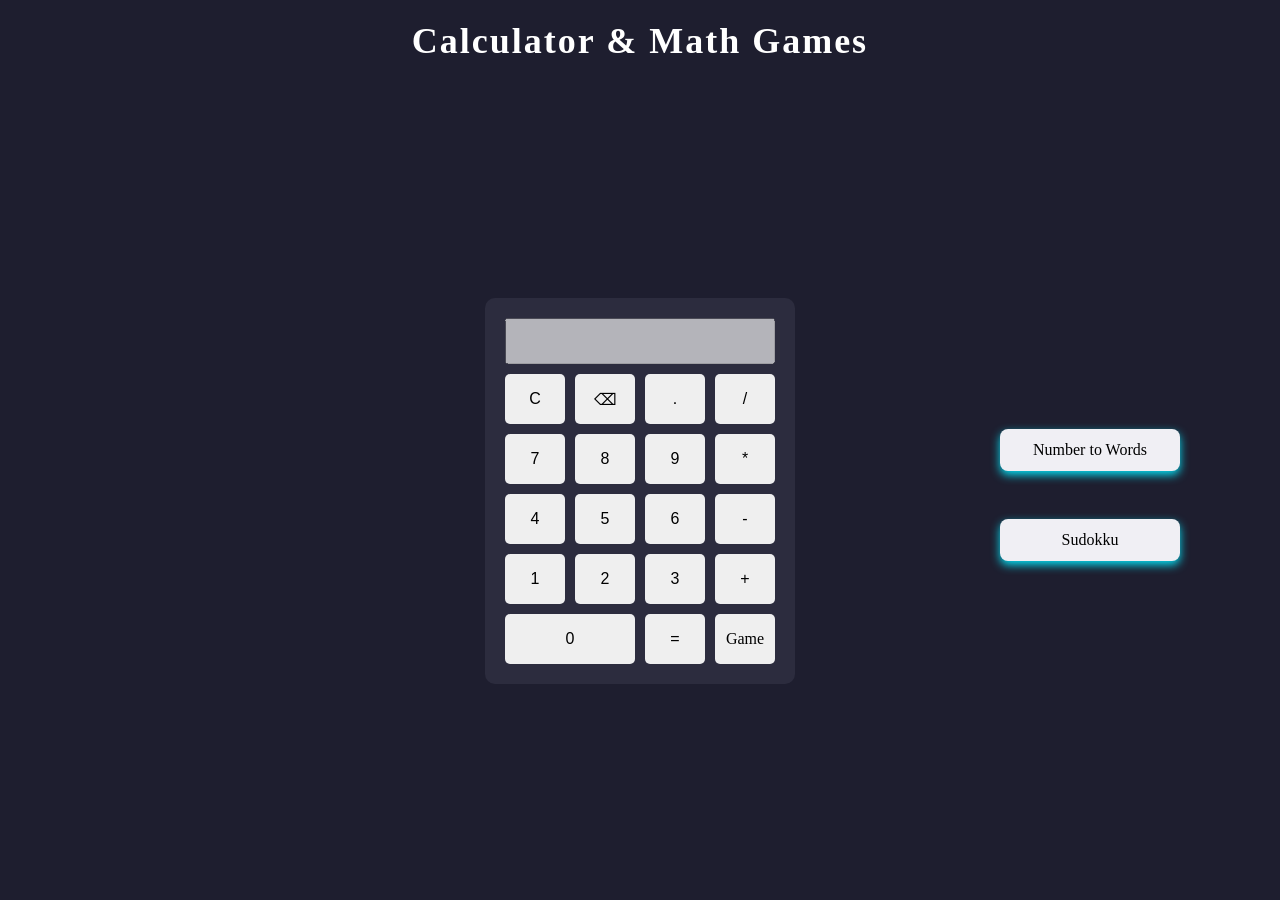
==== index.html @ d621fafb "Add files via upload" ====
<!DOCTYPE html>
<html lang="en">
<head>
    <meta charset="UTF-8">
    <title>Calculator & Games</title>
    <link rel="stylesheet" href="style.css">
</head>
<body>
<h1 class="h1">Calculator & Math Games</h1>

<div class="container">
    <div class="calculator">
        <input type="text" id="display" disabled>

        <div class="buttons">
            <button onclick="clearDisplay()">C</button>
            <button onclick="backspace()">⌫</button>
            <button onclick="append('.')">.</button>
            <button onclick="append('/')">/</button>

            <button onclick="append('7')">7</button>
            <button onclick="append('8')">8</button>
            <button onclick="append('9')">9</button>
            <button onclick="append('*')">*</button>

            <button onclick="append('4')">4</button>
            <button onclick="append('5')">5</button>
            <button onclick="append('6')">6</button>
            <button onclick="append('-')">-</button>

            <button onclick="append('1')">1</button>
            <button onclick="append('2')">2</button>
            <button onclick="append('3')">3</button>
            <button onclick="append('+')">+</button>

            <button onclick="append('0')" class="zero">0</button>
            <button onclick="calculate()">=</button>
            <button class="game-btn" onclick="startGame()">Game</button>
        </div>
    </div>

    <div class="game" id="game">
        <h2 class="h2">Math Puzzle Game</h2>
        <p id="question"></p>
        <input type="number" id="answer" step="any">
        <button onclick="checkAnswer()" class="g-btn">Submit</button>
        <p id="result"></p>
        <p class="p">Score: <span id="score">0</span></p>
        <button onclick="exitGame()" class="g-btn">Exit Game</button>
    </div>

</div>
<div class="more-btns">
    <button class="btn1"onclick="window.location.href='num_to_words.html'">
        Number to Words
    </button>
    <button class="btn2" onclick="window.location.href='sudokku.html'">
        Sudokku
    </button>
</div>
<script src="script.js"></script>
</body>
</html>
---- style.css ----
body {
    margin: 0;
    min-height: 100vh;
    display: flex;
    flex-direction: column;
    align-items: center;
    background: #1e1e2f;
}

/* Heading */
.h1 {
    width: 100%;
    text-align: center;
    font-size: 36px;
    font-weight: 600;
    padding: 20px 0;
    margin: 0;
    color: #ffffff;
    letter-spacing: 2px;
    font-family:cursive ;
}

/* Calculator container */
.container {
    display: flex;
    gap: 30px;
    justify-content: center;
    align-items: center;
    flex: 1;                 /* takes remaining space */
}


.calculator {
    background: #2c2c3e;
    padding: 20px;
    border-radius: 10px;
}

#display {
    width: 97%;
    height: 40px;
    margin-bottom: 10px;
    font-size: 18px;
    text-align: right;
}
.h2 {
    color: #ffffff;
    text-align: center;
    margin-top: 0;
    font-family:cursive ;
}
.p {
    color: #ffffff;
    font-family:cursive ;
}

.buttons {
    display: grid;
    grid-template-columns: repeat(4, 60px);
    gap: 10px;
}

.buttons button {
    height: 50px;
    font-size: 16px;
    border: none;
    border-radius: 5px;
    cursor: pointer;
    box-shadow:rgb(5, 230, 251, 0.949);
}
.Solve{
    background: #6b5b5b;
    color: white;
}
.buttons button:hover {
    background:rgb(5, 230, 251, 0.949);
    transform: scale(1.05);
}

.zero {
    grid-column: span 2;
}

.game-btn {
    grid-column: span 1;
    font-family: cursive;
}
.g-btn {
    height: 25px;
    background: hsla(240, 33%, 99%, 0.912);
    font-family: cursive;
}

.game {
    position: fixed;
    left: 300px;
    top: 50%;
    transform: translateY(-50%);
    background: #2c2c3e;
    padding: 20px;
    border-radius: 10px;
    display: none;
    width: 250px;
    box-shadow: 0 4px 10px rgba(0,0,0,0.4);
}

.more-btns button {
    margin-right: 50px;
    position: fixed;
    transform: translateY(-50%);
    padding: 12px 22px;
    font-size: 16px;
    cursor: pointer;
    background-color: #f0eff4;
    color: #000;
    border: none;
    border-radius: 8px;
    box-shadow: 0 4px 10px #05e6fbf2;
    transition: transform 0.3s ease;
    font-family: cursive;
    width: 180px;
}
 .btn1 {
    right: 50px;
    top: 50%;
}
 .btn2 {
    right: 50px;
    top: 60%;
}
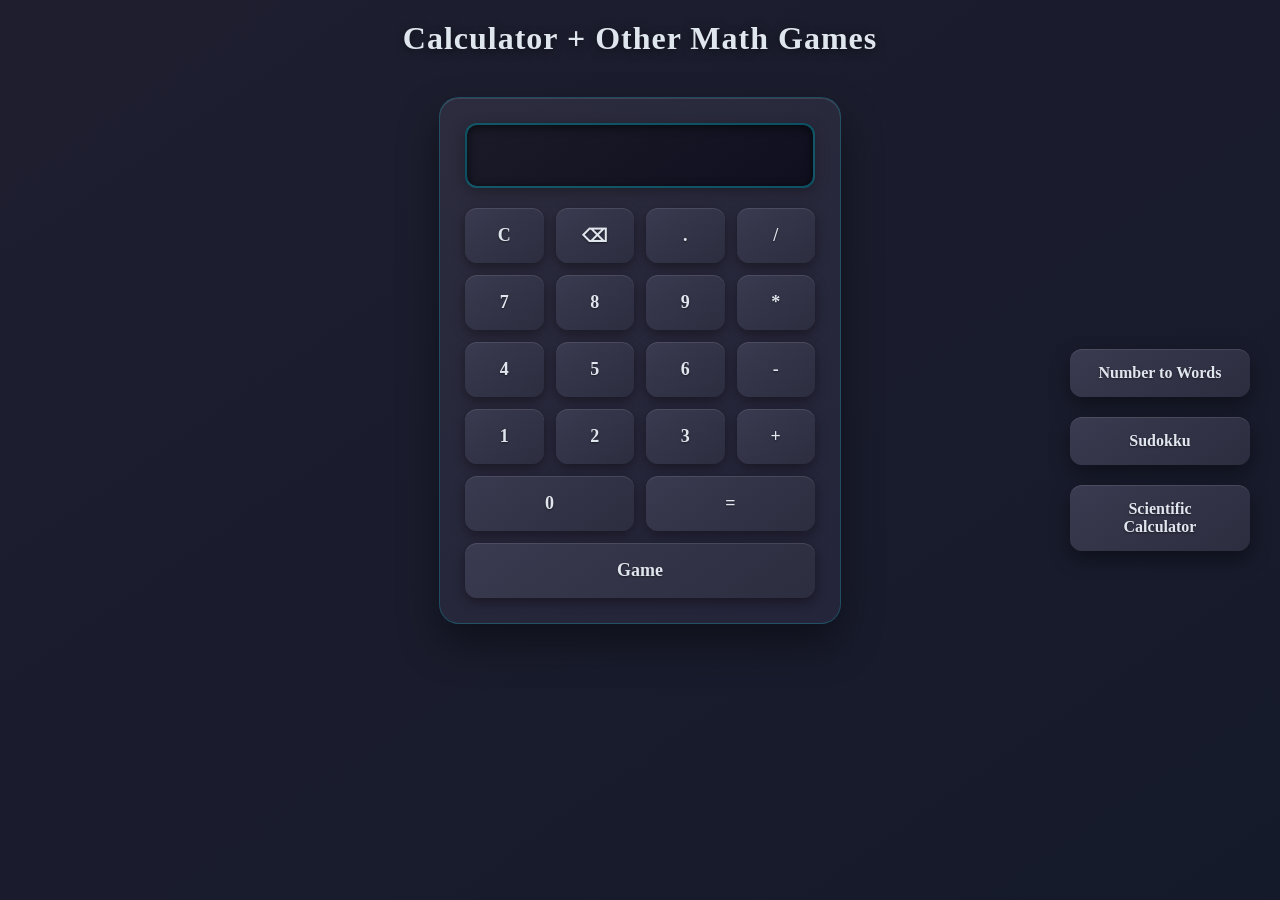
==== commit 2de4ffe5: "Made a UI change in the index.html file and added a scientific calculator button" ====
--- a/index.html
+++ b/index.html
@@ -6,35 +6,35 @@
     <link rel="stylesheet" href="style.css">
 </head>
 <body>
-<h1 class="h1">Calculator & Math Games</h1>
+<h1 class="h1">Calculator + Other Math Games</h1>
 
 <div class="container">
     <div class="calculator">
         <input type="text" id="display" disabled>
 
         <div class="buttons">
-            <button onclick="clearDisplay()">C</button>
-            <button onclick="backspace()">⌫</button>
-            <button onclick="append('.')">.</button>
-            <button onclick="append('/')">/</button>
+            <button class="clear-btn" onclick="clearDisplay()">C</button>
+            <button class="num-btn" onclick="backspace()">⌫</button>
+            <button class="num-btn" onclick="append('.')">.</button>
+            <button class="op-btn" onclick="append('/')">/</button>
 
-            <button onclick="append('7')">7</button>
-            <button onclick="append('8')">8</button>
-            <button onclick="append('9')">9</button>
-            <button onclick="append('*')">*</button>
+            <button class="num-btn" onclick="append('7')">7</button>
+            <button class="num-btn" onclick="append('8')">8</button>
+            <button class="num-btn" onclick="append('9')">9</button>
+            <button class="num-btn" onclick="append('*')">*</button>
 
-            <button onclick="append('4')">4</button>
-            <button onclick="append('5')">5</button>
-            <button onclick="append('6')">6</button>
-            <button onclick="append('-')">-</button>
+            <button class="num-btn" onclick="append('4')">4</button>
+            <button class="num-btn" onclick="append('5')">5</button>
+            <button class="num-btn" onclick="append('6')">6</button>
+            <button class="num-btn" onclick="append('-')">-</button>
 
-            <button onclick="append('1')">1</button>
-            <button onclick="append('2')">2</button>
-            <button onclick="append('3')">3</button>
-            <button onclick="append('+')">+</button>
+            <button class="num-btn" onclick="append('1')">1</button>
+            <button class="num-btn" onclick="append('2')">2</button>
+            <button class="num-btn" onclick="append('3')">3</button>
+            <button class="num-btn" onclick="append('+')">+</button>
 
-            <button onclick="append('0')" class="zero">0</button>
-            <button onclick="calculate()">=</button>
+            <button class="zero num-btn" onclick="append('0')" class="zero">0</button>
+            <button class="equals-btn" onclick="calculate()">=</button>
             <button class="game-btn" onclick="startGame()">Game</button>
         </div>
     </div>
@@ -44,18 +44,20 @@
         <p id="question"></p>
         <input type="number" id="answer" step="any">
         <button onclick="checkAnswer()" class="g-btn">Submit</button>
-        <p id="result"></p>
         <p class="p">Score: <span id="score">0</span></p>
         <button onclick="exitGame()" class="g-btn">Exit Game</button>
     </div>
 
 </div>
 <div class="more-btns">
-    <button class="btn1"onclick="window.location.href='num_to_words.html'">
+    <button onclick="window.location.href='num_to_words.html'">
         Number to Words
     </button>
-    <button class="btn2" onclick="window.location.href='sudokku.html'">
+    <button onclick="window.location.href='sudokku.html'">
         Sudokku
+    </button>
+    <button onclick="window.location.href='scientific.html'">
+       Scientific Calculator
     </button>
 </div>
 <script src="script.js"></script>
--- a/style.css
+++ b/style.css
@@ -4,127 +4,292 @@
     display: flex;
     flex-direction: column;
     align-items: center;
-    background: #1e1e2f;
+    justify-content: center;
+    background: linear-gradient(145deg, #1e1e2f, #151a2a);
+    font-family: 'Segoe UI', Tahoma, Geneva, Verdana, sans-serif;
+    position: relative;
 }
 
 /* Heading */
 .h1 {
     width: 100%;
     text-align: center;
-    font-size: 36px;
-    font-weight: 600;
+    font-size: 32px;
+    font-weight: 700;
     padding: 20px 0;
     margin: 0;
-    color: #ffffff;
-    letter-spacing: 2px;
-    font-family:cursive ;
-}
-
-/* Calculator container */
+    color: #e0e6ed;
+    letter-spacing: 1px;
+    text-shadow: 0 2px 10px rgba(0,0,0,0.5);
+    font-family: cursive;
+}
+
+/* Main container */
 .container {
     display: flex;
     gap: 30px;
     justify-content: center;
-    align-items: center;
-    flex: 1;                 /* takes remaining space */
-}
-
-
+    align-items: flex-start;
+    flex: 1;
+    max-width: 900px;
+    padding: 20px;
+}
+
+/* Calculator */
 .calculator {
-    background: #2c2c3e;
-    padding: 20px;
-    border-radius: 10px;
+    background: linear-gradient(145deg, #2c2c3e, #24243a);
+    padding: 25px;
+    border-radius: 20px;
+    box-shadow: 
+        0 20px 40px rgba(0,0,0,0.4),
+        inset 0 1px 0 rgba(255,255,255,0.1);
+    border: 1px solid rgba(5,230,251,0.2);
+    flex: 1;
+    max-width: 350px;
 }
 
 #display {
-    width: 97%;
-    height: 40px;
-    margin-bottom: 10px;
-    font-size: 18px;
+    width: 100%;
+    height: 65px;
+    margin-bottom: 20px;
+    font-size: 28px;
     text-align: right;
-}
-.h2 {
-    color: #ffffff;
-    text-align: center;
-    margin-top: 0;
-    font-family:cursive ;
-}
-.p {
-    color: #ffffff;
-    font-family:cursive ;
-}
-
+    padding: 0 20px;
+    background: linear-gradient(145deg, #1a1a28, #0f0f1f);
+    border: 2px solid rgba(5,230,251,0.3);
+    border-radius: 12px;
+    color: #e0e6ed;
+    font-weight: 500;
+    box-shadow: 
+        inset 0 2px 10px rgba(0,0,0,0.6),
+        0 4px 15px rgba(0,0,0,0.3);
+    box-sizing: border-box;
+    letter-spacing: 1px;
+}
+
+/* Buttons grid */
 .buttons {
     display: grid;
-    grid-template-columns: repeat(4, 60px);
-    gap: 10px;
+    grid-template-columns: repeat(4, 1fr);
+    grid-template-rows: repeat(5, 1fr);
+    gap: 12px;
 }
 
 .buttons button {
-    height: 50px;
-    font-size: 16px;
+    height: 55px;
+    font-size: 18px;
+    font-weight: 600;
     border: none;
-    border-radius: 5px;
+    border-radius: 12px;
     cursor: pointer;
-    box-shadow:rgb(5, 230, 251, 0.949);
-}
-.Solve{
-    background: #6b5b5b;
-    color: white;
-}
+    background: linear-gradient(145deg, #3a3a50, #2d2d40);
+    color: #e0e6ed;
+    box-shadow: 
+        0 4px 12px rgba(0,0,0,0.4),
+        inset 0 1px 0 rgba(255,255,255,0.1);
+    transition: all 0.2s cubic-bezier(0.4, 0, 0.2, 1);
+    position: relative;
+    overflow: hidden;
+    text-shadow: 0 1px 2px rgba(0,0,0,0.5);
+     font-family: cursive;
+}
+
+.buttons button::before {
+    content: '';
+    position: absolute;
+    top: 0;
+    left: -100%;
+    width: 100%;
+    height: 100%;
+    background: linear-gradient(90deg, transparent, rgba(255,255,255,0.2), transparent);
+    transition: left 0.5s;
+}
+
+.buttons button:hover::before {
+    left: 100%;
+}
+
 .buttons button:hover {
-    background:rgb(5, 230, 251, 0.949);
-    transform: scale(1.05);
+    background: linear-gradient(145deg, #05e6fb, #00c4d6);
+    color: #0f1a20;
+    box-shadow: 
+        0 6px 20px rgba(5,230,251,0.6),
+        0 2px 8px rgba(0,0,0,0.4),
+        inset 0 1px 0 rgba(255,255,255,0.3);
+    transform: translateY(-2px);
+}
+
+.buttons button:active {
+    transform: translateY(0);
+    box-shadow: 
+        0 2px 8px rgba(5,230,251,0.4),
+        inset 0 2px 6px rgba(0,0,0,0.3);
+}
+
+/* Button hierarchy */
+.clear-btn { background: linear-gradient(145deg, #663333, #552222); }
+.clear-btn:hover { background: linear-gradient(145deg, #ff4444, #ff6666); }
+
+.num-btn { background: linear-gradient(145deg, #40405a, #333346); }
+
+.op-btn { background: linear-gradient(145deg, #5a4a60, #4d3d50); }
+.op-btn:hover { background: linear-gradient(145deg, #ff6b35, #ff8c42); }
+
+.equals-btn { 
+    grid-column: 3 / 5;
+    grid-row: 5;
+    background: linear-gradient(145deg, #00aa44, #00cc55);
+    font-size: 24px;
+    font-weight: 700;
+}
+.equals-btn:hover { 
+    background: linear-gradient(145deg, #00ff66, #33ff88);
+    box-shadow: 
+        0 8px 25px rgba(0,255,102,0.6),
+        0 4px 12px rgba(0,0,0,0.4);
+}
+
+.game-btn {
+    background: linear-gradient(145deg, #aa6600, #cc8800);
+    grid-column: span 4;
+}
+.game-btn:hover {
+    background: linear-gradient(145deg, #ffaa00, #ffcc33);
 }
 
 .zero {
     grid-column: span 2;
 }
 
-.game-btn {
-    grid-column: span 1;
-    font-family: cursive;
-}
+/* Game panel */
+.game {
+    background: linear-gradient(145deg, #2c2c3e, #24243a);
+    padding: 25px;
+    border-radius: 20px;
+    box-shadow: 
+        0 20px 40px rgba(0,0,0,0.4),
+        inset 0 1px 0 rgba(255,255,255,0.1);
+    border: 1px solid rgba(5,230,251,0.2);
+    width: 300px;
+    display: none;
+    font-family: cursive;
+}
+
+.h2 {
+    color: #e0e6ed;
+    text-align: center;
+    margin: 0 0 15px 0;
+    font-size: 22px;
+    font-weight: 600;
+    text-shadow: 0 1px 2px rgba(0,0,0,0.5);
+}
+
+.p {
+    color: #e0e6ed;
+    margin: 10px 0;
+    font-size: 16px;
+}
+
+#question {
+    color: #00e6fb;
+    font-size: 18px;
+    margin: 15px 0;
+    min-height: 25px;
+    padding: 10px;
+    background: rgba(0,230,251,0.1);
+    border-radius: 8px;
+}
+
+#answer {
+    width: 100%;
+    height: 50px;
+    padding: 0 15px;
+    margin: 15px 0;
+    background: linear-gradient(145deg, #1a1a28, #0f0f1f);
+    border: 2px solid rgba(5,230,251,0.3);
+    border-radius: 12px;
+    color: #e0e6ed;
+    font-size: 18px;
+    box-shadow: inset 0 2px 10px rgba(0,0,0,0.6);
+    box-sizing: border-box;
+}
+
 .g-btn {
-    height: 25px;
-    background: hsla(240, 33%, 99%, 0.912);
-    font-family: cursive;
-}
-
-.game {
+    width: 100%;
+    height: 50px;
+    margin: 10px 0;
+    background: linear-gradient(145deg, #4a4a60, #3d3d50);
+    color: #e0e6ed;
+    font-size: 16px;
+    font-weight: 600;
+    border: none;
+    border-radius: 12px;
+    cursor: pointer;
+    box-shadow: 
+        0 4px 12px rgba(0,0,0,0.4),
+        inset 0 1px 0 rgba(255,255,255,0.1);
+    transition: all 0.2s cubic-bezier(0.4, 0, 0.2, 1);
+    font-family: cursive;
+}
+
+.g-btn:hover {
+    background: linear-gradient(145deg, #05e6fb, #00c4d6);
+    color: #0f1a20;
+    box-shadow: 
+        0 6px 20px rgba(5,230,251,0.6),
+        0 2px 8px rgba(0,0,0,0.4);
+    transform: translateY(-2px);
+}
+
+/* More buttons - fixed positioning improved */
+.more-btns {
     position: fixed;
-    left: 300px;
+    right: 30px;
     top: 50%;
     transform: translateY(-50%);
-    background: #2c2c3e;
-    padding: 20px;
-    border-radius: 10px;
-    display: none;
-    width: 250px;
-    box-shadow: 0 4px 10px rgba(0,0,0,0.4);
+    display: flex;
+    flex-direction: column;
+    gap: 20px;
+    z-index: 1000;
 }
 
 .more-btns button {
-    margin-right: 50px;
-    position: fixed;
-    transform: translateY(-50%);
-    padding: 12px 22px;
+    padding: 15px 25px;
     font-size: 16px;
+    font-weight: 600;
     cursor: pointer;
-    background-color: #f0eff4;
-    color: #000;
+    background: linear-gradient(145deg, #3a3a50, #2d2d40);
+    color: #e0e6ed;
     border: none;
-    border-radius: 8px;
-    box-shadow: 0 4px 10px #05e6fbf2;
-    transition: transform 0.3s ease;
-    font-family: cursive;
+    border-radius: 12px;
+    box-shadow: 
+        0 8px 20px rgba(0,0,0,0.4),
+        inset 0 1px 0 rgba(255,255,255,0.1);
+    transition: all 0.2s cubic-bezier(0.4, 0, 0.2, 1);
     width: 180px;
-}
- .btn1 {
-    right: 50px;
-    top: 50%;
-}
- .btn2 {
-    right: 50px;
-    top: 60%;
-}+    text-shadow: 0 1px 2px rgba(0,0,0,0.5);
+    font-family: cursive;
+}
+
+.more-btns button:hover {
+    background: linear-gradient(145deg, #05e6fb, #00c4d6);
+    color: #0f1a20;
+    box-shadow: 
+        0 12px 25px rgba(5,230,251,0.6),
+        0 4px 12px rgba(0,0,0,0.4);
+    transform: translateY(-3px);
+}
+
+@media (max-width: 768px) {
+    .container {
+        flex-direction: column;
+        gap: 20px;
+    }
+    
+    .more-btns {
+        position: static;
+        flex-direction: row;
+        justify-content: center;
+        margin-top: 20px;
+    }
+}
